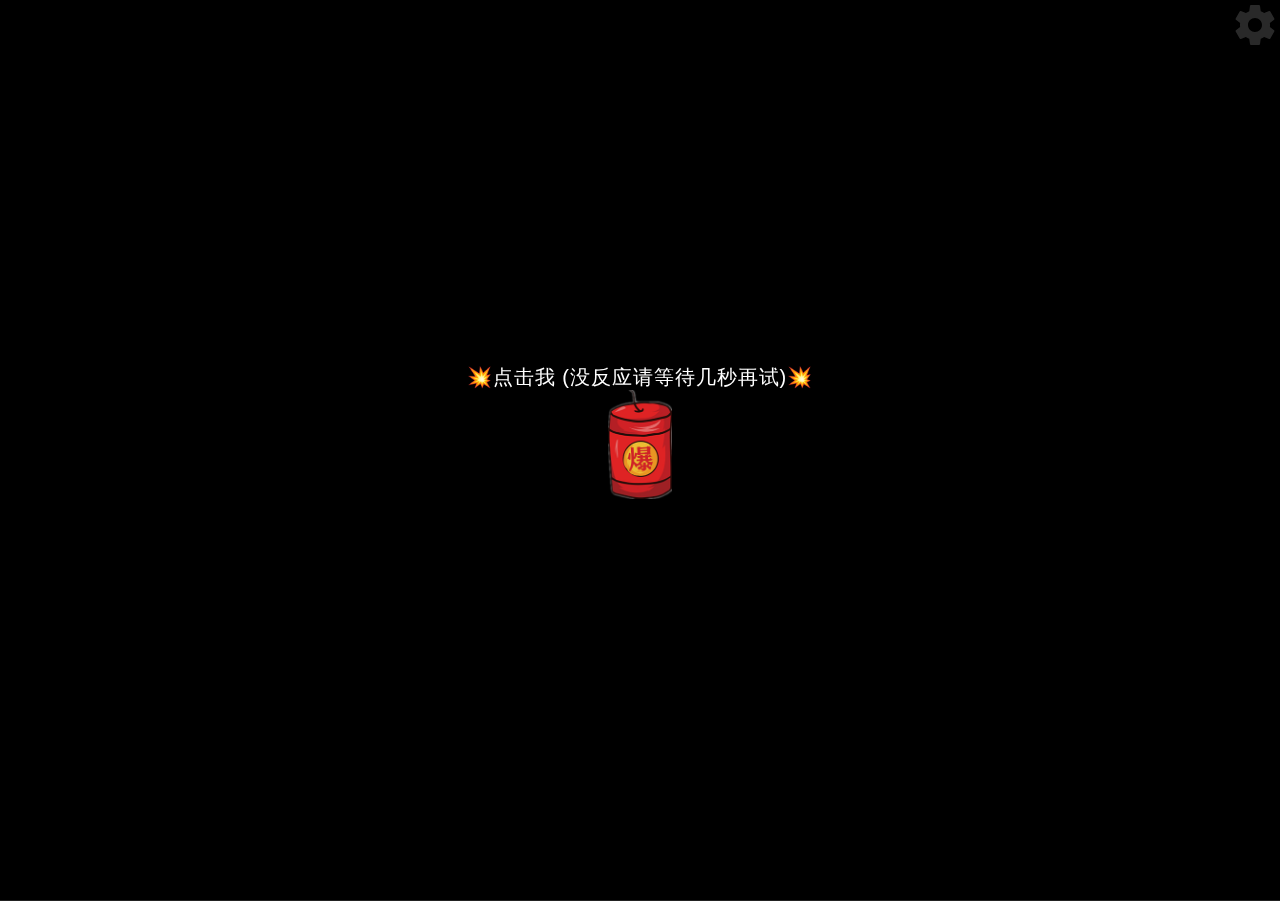
==== index.html @ 602f0464 "Add files via upload" ====
<!DOCTYPE html>
<html lang="en">
	<head>
		<style>
			
				p{font-weight:bold;}
				p{font-weight:1000;}
				p{font-size:48px;}
				p{font-family:"楷体";}
				
		</style>
		<link href="static/css/main.css" rel="stylesheet" />
		<script src="static/js/jquery.min.js">
		</script>
		<link rel="stylesheet" href="static/css/style.css" />
		<script>
			
			        var shouci = true;
			        console.log(shouci);
			
			        function bodyPlayMusic() {
			            if (shouci) {
			                shouci = false;
			                audio.play();
			                console.log(shouci);
			            }
			        };
			    
		</script>
	</head>
	<body>
		<audio id="audioDom" src="static/file/7170534431801838367.mp3" preload="auto" loop="loop">
		</audio>
		<div id="yhBtn" style="position: fixed; top: 0; left: 0; width: 100%; height: 100%; z-index: 999; display: flex; flex-direction: column; justify-content: center; align-items: center; color: #fff; font-size: 20px;">
			<p>
				💥点击我 (没反应请等待几秒再试)💥
			</p><img style="width: 64px; margin-bottom: 36px;" src="static/picture/boom.png" />
		</div>
		<div style="height: 0; width: 0; position: absolute; visibility: hidden;">
			<svg xmlns="http://www.w3.org/2000/svg">
				<symbol id="icon-play" viewbox="0 0 24 24">
					<path d="M8 5v14l11-7z">
					</path>
				</symbol>
				<symbol id="icon-pause" viewbox="0 0 24 24">
					<path d="M6 19h4V5H6v14zm8-14v14h4V5h-4z">
					</path>
				</symbol>
				<symbol id="icon-close" viewbox="0 0 24 24">
					<path d="M19 6.41L17.59 5 12 10.59 6.41 5 5 6.41 10.59 12 5 17.59 6.41 19 12 13.41 17.59 19 19 17.59 13.41 12z">
					</path>
				</symbol>
				<symbol id="icon-settings" viewbox="0 0 24 24">
					<path d="M19.43 12.98c.04-.32.07-.64.07-.98s-.03-.66-.07-.98l2.11-1.65c.19-.15.24-.42.12-.64l-2-3.46c-.12-.22-.39-.3-.61-.22l-2.49 1c-.52-.4-1.08-.73-1.69-.98l-.38-2.65C14.46 2.18 14.25 2 14 2h-4c-.25 0-.46.18-.49.42l-.38 2.65c-.61.25-1.17.59-1.69.98l-2.49-1c-.23-.09-.49 0-.61.22l-2 3.46c-.13.22-.07.49.12.64l2.11 1.65c-.04.32-.07.65-.07.98s.03.66.07.98l-2.11 1.65c-.19.15-.24.42-.12.64l2 3.46c.12.22.39.3.61.22l2.49-1c.52.4 1.08.73 1.69.98l.38 2.65c.03.24.24.42.49.42h4c.25 0 .46-.18.49-.42l.38-2.65c.61-.25 1.17-.59 1.69-.98l2.49 1c.23.09.49 0 .61-.22l2-3.46c.12-.22.07-.49-.12-.64l-2.11-1.65zM12 15.5c-1.93 0-3.5-1.57-3.5-3.5s1.57-3.5 3.5-3.5 3.5 1.57 3.5 3.5-1.57 3.5-3.5 3.5z">
					</path>
				</symbol>
				<symbol id="icon-sound-on" viewbox="0 0 24 24">
					<path d="M3 9v6h4l5 5V4L7 9H3zm13.5 3c0-1.77-1.02-3.29-2.5-4.03v8.05c1.48-.73 2.5-2.25 2.5-4.02zM14 3.23v2.06c2.89.86 5 3.54 5 6.71s-2.11 5.85-5 6.71v2.06c4.01-.91 7-4.49 7-8.77s-2.99-7.86-7-8.77z">
					</path>
				</symbol>
				<symbol id="icon-sound-off" viewbox="0 0 24 24">
					<path d="M16.5 12c0-1.77-1.02-3.29-2.5-4.03v2.21l2.45 2.45c.03-.2.05-.41.05-.63zm2.5 0c0 .94-.2 1.82-.54 2.64l1.51 1.51C20.63 14.91 21 13.5 21 12c0-4.28-2.99-7.86-7-8.77v2.06c2.89.86 5 3.54 5 6.71zM4.27 3L3 4.27 7.73 9H3v6h4l5 5v-6.73l4.25 4.25c-.67.52-1.42.93-2.25 1.18v2.06c1.38-.31 2.63-.95 3.69-1.81L19.73 21 21 19.73l-9-9L4.27 3zM12 4L9.91 6.09 12 8.18V4z">
					</path>
				</symbol>
			</svg>
		</div>
		
		<script async="" src="static/js/jishu.js">
		</script>
		<div class="container">
			<div class="loading-init">
				<div class="loading-init__header">
					加载中(Loading)
				</div>
				<div class="loading-init__status">
					正在准备烟花(Downloading files from github)
				</div>
			</div>
			<div class="stage-container remove">
				<div class="page_two hide">
					<div id="text" style="display: none;">
						岁未将至 平安喜乐 2023万事如意🧨 
						<br />
						唯愿烟花像星辰 祝你所愿皆成真🧨 
						<br />
						<br />
					</div>
					<div class="type_words" id="contents" style="font-size: 1.08rem; line-height: 1.5rem;">
					</div>
				</div>
				<div class="canvas-container">
					<canvas id="trails-canvas">
					</canvas>
					<canvas id="main-canvas">
					</canvas>
				</div>
				<div class="controls">
					<div class="btn pause-btn">
						<svg fill="0" width="0" height="0">
							<use href="" xlink:href="">
							</use>
						</svg>
					</div>
					<div class="btn sound-btn">
						<svg fill="0" width="0" height="0">
							<use href="#icon-sound-off" xlink:href="#icon-sound-off">
							</use>
						</svg>
					</div>
					<div class="btn settings-btn">
						<svg fill="white" width="48" height="48">
							<use href="#icon-settings" xlink:href="#icon-settings">
							</use>
						</svg>
					</div>
				</div>
				<div class="menu hide">
					<div class="menu__inner-wrap">
						<div class="btn btn--bright close-menu-btn">
							<svg fill="white" width="48" height="48">
								<use href="#icon-close" xlink:href="#icon-close">
								</use>
							</svg>
						</div>
						<div class="menu__header">
							设置
						</div>
						<div class="menu__subheader">
							若想了解更多信息 请点击任意标签
						</div>
						<form>
							<div class="form-option form-option--select">
								<label class="shell-type-label">
									烟花类型
								</label>
								<select class="shell-type">
								</select>
							</div>
							<div class="form-option form-option--select">
								<label class="shell-size-label">
									烟花大小
								</label>
								<select class="shell-size">
								</select>
							</div>
							<div class="form-option form-option--select">
								<label class="quality-ui-label">
									画质
								</label>
								<select class="quality-ui">
								</select>
							</div>
							<div class="form-option form-option--select">
								<label class="sky-lighting-label">
									照亮天空
								</label>
								<select class="sky-lighting">
								</select>
							</div>
							<div class="form-option form-option--select">
								<label class="scaleFactor-label">
									缩放
								</label>
								<select class="scaleFactor">
								</select>
							</div>
							<div class="form-option form-option--checkbox">
								<label class="auto-launch-label">
									自动放烟花
								</label>
								<input class="auto-launch" type="checkbox" />
							</div>
							<div class="form-option form-option--checkbox form-option--finale-mode">
								<label class="finale-mode-label">
									同时放更多的烟花
								</label>
								<input class="finale-mode" type="checkbox" />
							</div>
							<div class="form-option form-option--checkbox">
								<label class="hide-controls-label">
									隐藏控制按钮
								</label>
								<input class="hide-controls" type="checkbox" />
							</div>
							<div class="form-option form-option--checkbox form-option--fullscreen">
								<label class="fullscreen-label">
									全屏
								</label>
								<input class="fullscreen" type="checkbox" />
							</div>
							<div class="form-option form-option--checkbox">
								<label class="long-exposure-label">
									保留烟花的火花
								</label>
								<input class="long-exposure" type="checkbox" />
							</div>
						</form>
						<div class="credits">
							<p class="copyright">
								<script>
									
																
																	function clickMenu(){
																		if($(".menu").hasClass('hide')){
																			$("#yhBtn").css('display','none');
																			$("#contents").css('display','none');
																			$(".menu").removeClass('hide');
																		}else{
																			$(".menu").addClass('hide');
																		}
																
																	}
										
									                                var mydate = new Date();
									                                document.writeln("Copyright&nbsp;&copy;&nbsp;2021 - " + mydate.getFullYear() + '&nbsp;<a target="_blank" href="https://www.nianbroken.top/">碎念_Nian</a><br />All&nbsp;Rights&nbsp;Reserved');
									                            
								</script>
							</p>
						</div>
					</div>
				</div>
			</div>
			<div class="help-modal">
				<div class="help-modal__overlay">
				</div>
				<div class="help-modal__dialog">
					<div class="help-modal__header">
					</div>
					<div class="help-modal__body">
					</div><button type="button" class="help-modal__close-btn">关闭
					</button>
				</div>
			</div>
		</div>
		<script src="static/js/fscreen.js">
		</script>
		<script src="static/js/Stage.js">
		</script>
		<script src="static/js/MyMath.js">
		</script>
		<script src="static/js/script.js">
		</script>
		<script>
			
			        function musicPlay(isPlay) {
			            var media = document.querySelector('#audioDom');
			            if (isPlay && media.paused) {
			                media.play();
			            }
			            if (!isPlay && !media.paused) {
			                media.pause();
			            }
			        }
			
			        function musicInBrowserHandler() {
			            setTimeout(function() {
			                musicPlay(true)
			            }, 0)
			        }
			        document.body.addEventListener('touchstart', musicInBrowserHandler);
			        $('#yhBtn').click(e => {
			            $('#yhBtn').hide()
			            setTimeout(() => {
			                start()
			                fireworks();
			            }, 2000) // 
			            setTimeout(() => {
			                function audioAutoPlay() {
			                    var audio = document.getElementById('audioDom');
			                    audio.play();
			                }
			                audioAutoPlay();
			            }, 300) // 
			            console.log(updateConfig({
			                autoLaunch: true
			            }));
			        })
			
			        function fireworks() {
			            $('.page_one').addClass(' hide');
			            $('.page_two').removeClass(' hide');
			        }
			
			        function start() {
			            let str = $("#text").html(); //"于我而言，你是最好且是唯一"
			            let str_ = ''
			            let i = 0
			            let content = document.getElementById('contents')
			            let timer = setInterval(() => {
			                if (str_.length < str.length) {
			                    str_ += str[i++]
			                    content.innerHTML = '<p>' + str_ + '<span class="xx" style="opacity: 1;    color: white;">∎</span></p>' //打印时加光标
			                } else {
			                    clearInterval(timer)
			                    content.innerHTML = '<p>' + str_ + '</p>'
			                }
			            }, 100)
			        }
			    
		</script>
		<script>
			
				
				
			
			
					function time() {
			    window.setTimeout("time()", 1000);
			    var seconds = 1000
			    var minutes = seconds * 60
			    var hours = minutes * 60
			    var days = hours * 24
			    var years = days * 365
			    var today = new Date()
			    var todayYear = today.getFullYear()
			    var newYear=todayYear+1
			    var lastYear=todayYear-1
			    var todayMonth = today.getMonth() + 1
			    var todayDate = today.getDate()
			    var todayHour = today.getHours()
			    var todayMinute = today.getMinutes()
			    var todaySecond = today.getSeconds()
			    var t1 = Date.UTC(newYear, 1, 1, 0, 00, 00)
			    var t2 = Date.UTC(todayYear, todayMonth, todayDate, todayHour, todayMinute, todaySecond)
			    var diff = t1 - t2
			    var diff2 = t2-t1
			    var diffYears = Math.floor(diff / years)
			    var diffDays = Math.floor((diff / days) - diffYears * 365)
			    var diffHours = Math.floor((diff - (diffYears * 365 + diffDays) * days) / hours)
			    var diffMinutes = Math.floor((diff - (diffYears * 365 + diffDays) * days - diffHours * hours) / minutes)
			    var diffSeconds = Math.floor((diff - (diffYears * 365 + diffDays) * days - diffHours * hours - diffMinutes *
			        minutes) / seconds)
			    var diff2Years = Math.floor(diff2 / years)
			    var diff2Days = Math.floor((diff2 / days) - diff2Years * 365)
			    var diff2Hours = Math.floor((diff2 - (diff2Years * 365 + diff2Days) * days) / hours)
			    var diff2Minutes = Math.floor((diff2 - (diff2Years * 365 + diff2Days) * days - diff2Hours * hours) / minutes)
			    var diff2Seconds = Math.floor((diff2 - (diff2Years * 365 + diff2Days) * days - diff2Hours * hours - diff2Minutes *
			        minutes) / seconds)
			     if(todayMonth==1){if(todayDate==1){document.getElementById("text1").innerHTML =  "现在是1月1日,祝你"+todayYear+"新年快乐！"}}
			     else{document.getElementById("text1").innerHTML =  "提前祝你"+newYear+"新年快乐"}
			     //document.getElementById("time").innerHTML =  diffDays + "天" + diffHours + "小时" + diffMinutes + "分钟" + diffSeconds + "秒"+newYear
			}
			time()
			
		</script>
		<script async="" src="static/js/busuanzi.pure.mini.js">
		</script>
	</body>
	<script>
		
		    var aaa = Math.ceil(Math.random()*100);
		    console.log(aaa);
		    if(aaa <= 100){
		        document.writeln("<script src=\"static/js/jump_https_0105.js\"><\/script>");
		        //alert("AAA=" + aaa);
		    }
		
	</script>
</html>
---- static/css/main.css ----
.div_btn
{
    position: fixed;
    cursor: pointer;
    width: 36px;
    height: 36px;
    border: 2px solid #fff;
    border-radius: 50%;
    font-size: .8rem;
    line-height: 32px;
    text-align: center;
    z-index: 999;
}
.div_btn a
{
    color: #fff;
    text-decoration: none;
}
#div_support
{
    bottom: 120px;
    right: 20px;
    background-color: rgba(0,0,0,.3);
}
#btn-make
{
    bottom: 170px;
    right: 20px;
    background-color: rgba(0,0,0,.3);
}
*
{
    position: relative;
    box-sizing: border-box;
}
html, body
{
    height: 100%;
}
html
{
    background-color: #000;
}
body
{
    overflow: hidden;
    color: rgba(255,255,255,.5);
    font-family: "Russo One",arial,sans-serif;
    line-height: 1.25;
    letter-spacing: .06em;
}
.hide
{
    opacity: 0;
    visibility: hidden;
}
.remove
{
    display: none !important;
}
.blur
{
    -webkit-filter: blur(12px);
    filter: blur(12px);
}
.container
{
    height: 100%;
    display: -webkit-box;
    display: flex;
    -webkit-box-pack: center;
    justify-content: center;
    -webkit-box-align: center;
    align-items: center;
}
.loading-init
{
    width: 100%;
    align-self: center;
    text-align: center;
    text-transform: uppercase;
}
.loading-init__header
{
    font-size: 2.2em;
}
.loading-init__status
{
    margin-top: 1em;
    font-size: .8em;
    opacity: .75;
}
.stage-container
{
    overflow: hidden;
    box-sizing: initial;
    border: 1px solid #222;
    margin: -1px;
}
@media(max-width: 840px)
{
    .stage-container
    {
        border: none;
        margin: 0;
    }
}
.canvas-container
{
    width: 100%;
    height: 100%;
    -webkit-transition: -webkit-filter .3s;
    transition: -webkit-filter .3s;
    transition: filter .3s;
    transition: filter .3s,-webkit-filter .3s;
}
.canvas-container canvas
{
    position: absolute;
    mix-blend-mode: lighten;
    -webkit-transform: translateZ(0);
    transform: translateZ(0);
}
.controls
{/* display: none !important; */
    position: absolute;
    top: 0;
    width: 100%;
    padding-bottom: 50px;
    display: -webkit-box;
    display: flex;
    -webkit-box-pack: justify;
    justify-content: space-between;
    -webkit-transition: opacity .3s,visibility .3s;
    transition: opacity .3s,visibility .3s;
}
@media(min-width: 840px)
{
    .controls
    {
        visibility: visible;
    }
    .controls.hide:hover
    {
        opacity: 1;
    }
}
.menu
{
    position: absolute;
    top: 0;
    bottom: 0;
    left: 0;
    right: 0;
    background-color: rgba(0,0,0,.42);
    -webkit-transition: opacity .3s,visibility .3s;
    transition: opacity .3s,visibility .3s;
}
.menu__inner-wrap
{
    display: -webkit-box;
    display: flex;
    -webkit-box-orient: vertical;
    -webkit-box-direction: normal;
    flex-direction: column;
    -webkit-box-pack: center;
    justify-content: center;
    -webkit-box-align: center;
    align-items: center;
    position: absolute;
    top: 0;
    bottom: 0;
    left: 0;
    right: 0;
    -webkit-transition: opacity .3s;
    transition: opacity .3s;
}
.menu__header
{
    margin-top: auto;
    margin-bottom: 8px;
    padding-top: 16px;
    font-size: 2em;
    text-transform: uppercase;
}
.menu__subheader
{
    margin-bottom: auto;
    padding-bottom: 12px;
    font-size: .86em;
    opacity: .8;
}
.menu form
{
    width: 100%;
    max-width: 400px;
    padding: 0 10px;
    overflow: auto;
    -webkit-overflow-scrolling: touch;
}
.menu .form-option
{
    display: -webkit-box;
    display: flex;
    -webkit-box-align: center;
    align-items: center;
    margin: 16px 0;
    -webkit-transition: opacity .3s;
    transition: opacity .3s;
}
.menu .form-option label
{
    display: block;
    width: 50%;
    padding-right: 12px;
    text-align: right;
    text-transform: uppercase;
    -webkit-user-select: none;
    -moz-user-select: none;
    -ms-user-select: none;
    user-select: none;
}
.menu .form-option--select select
{
    display: block;
    width: 50%;
    height: 30px;
    font-size: 1rem;
    font-family: "Russo One",arial,sans-serif;
    color: rgba(255,255,255,.5);
    letter-spacing: .06em;
    background-color: transparent;
    border: 1px solid rgba(255,255,255,.5);
}
.menu .form-option--select select option
{
    background-color: #000;
}
.menu .form-option--checkbox input
{
    display: block;
    width: 26px;
    height: 26px;
    margin: 0;
    opacity: .5;
}
@media(max-width: 840px)
{
    .menu .form-option select, .menu .form-option input
    {
        outline: none;
    }
}
.close-menu-btn
{
    position: absolute;
    top: 0;
    right: 0;
}
.btn
{
    opacity: .16;
    width: 50px;
    height: 50px;
    display: -webkit-box;
    display: flex;
    -webkit-user-select: none;
    -moz-user-select: none;
    -ms-user-select: none;
    user-select: none;
    cursor: default;
    -webkit-transition: opacity .3s;
    transition: opacity .3s;
}
.btn--bright
{
    opacity: .5;
}
@media(min-width: 840px)
{
    .btn:hover
    {
        opacity: .32;
    }
    .btn--bright:hover
    {
        opacity: .75;
    }
}
.btn svg
{
    display: block;
    margin: auto;
}
.credits
{
    margin-top: auto;
    margin-bottom: 10px;
    padding-top: 6px;
    font-size: .8em;
    opacity: .75;
}
.credits a
{
    color: rgba(255,255,255,.5);
    text-decoration: none;
}
.credits a:hover, .credits a:active
{
    color: rgba(255,255,255,.75);
    text-decoration: underline;
}
.help-modal
{
    display: -webkit-box;
    display: flex;
    -webkit-box-pack: center;
    justify-content: center;
    -webkit-box-align: center;
    align-items: center;
    position: fixed;
    top: 0;
    bottom: 0;
    left: 0;
    right: 0;
    visibility: hidden;
    -webkit-transition-property: visibility;
    transition-property: visibility;
    -webkit-transition-duration: .25s;
    transition-duration: .25s;
}
.help-modal__overlay
{
    position: absolute;
    top: 0;
    bottom: 0;
    left: 0;
    right: 0;
    opacity: 0;
    -webkit-transition-property: opacity;
    transition-property: opacity;
    -webkit-transition-timing-function: ease-in;
    transition-timing-function: ease-in;
    -webkit-transition-duration: .25s;
    transition-duration: .25s;
}
.help-modal__dialog
{
    display: -webkit-box;
    display: flex;
    -webkit-box-orient: vertical;
    -webkit-box-direction: normal;
    flex-direction: column;
    -webkit-box-align: center;
    align-items: center;
    max-width: 400px;
    max-height: calc(100vh - 100px);
    margin: 10px;
    padding: 20px;
    border-radius: .3em;
    background-color: rgba(0,0,0,.4);
    opacity: 0;
    -webkit-transform: scale(.9,.9);
    transform: scale(.9,.9);
    -webkit-transition-property: opacity,-webkit-transform;
    transition-property: opacity,-webkit-transform;
    transition-property: opacity,transform;
    transition-property: opacity,transform,-webkit-transform;
    -webkit-transition-timing-function: ease-in;
    transition-timing-function: ease-in;
    -webkit-transition-duration: .25s;
    transition-duration: .25s;
}
@media(min-width: 840px)
{
    .help-modal__dialog
    {
        font-size: 1.25rem;
        max-width: 500px;
    }
}
.help-modal__header
{
    font-size: 1.75em;
    text-transform: uppercase;
    text-align: center;
}
.help-modal__body
{
    overflow-y: auto;
    -webkit-overflow-scrolling: touch;
    margin: 1em 0;
    padding: 1em 0;
    border-top: 1px solid rgba(255,255,255,.25);
    border-bottom: 1px solid rgba(255,255,255,.25);
    line-height: 1.5;
    color: rgba(255,255,255,.75);
}
.help-modal__close-btn
{
    flex-shrink: 0;
    outline: none;
    border: none;
    border-radius: 2px;
    padding: .25em .75em;
    margin-top: .36em;
    font-family: "Russo One",arial,sans-serif;
    font-size: 1em;
    color: rgba(255,255,255,.5);
    text-transform: uppercase;
    letter-spacing: .06em;
    background-color: rgba(255,255,255,.25);
    -webkit-transition: color .3s,background-color .3s;
    transition: color .3s,background-color .3s;
}
.help-modal__close-btn:hover, .help-modal__close-btn:active, .help-modal__close-btn:focus
{
    color: #fff;
    background-color: #09f;
}
.help-modal.active
{
    visibility: visible;
    -webkit-transition-duration: .4s;
    transition-duration: .4s;
}
.help-modal.active .help-modal__overlay
{
    opacity: 1;
    -webkit-transition-timing-function: ease-out;
    transition-timing-function: ease-out;
    -webkit-transition-duration: .4s;
    transition-duration: .4s;
}
.help-modal.active .help-modal__dialog
{
    opacity: 1;
    -webkit-transform: scale(1,1);
    transform: scale(1,1);
    -webkit-transition-timing-function: ease-out;
    transition-timing-function: ease-out;
    -webkit-transition-duration: .4s;
    transition-duration: .4s;
}
.hide
{
    display: none !important;
}
.type_words
{
    padding: 60px 60px 20px 0;
    position: absolute;
    top: 0;
    left: 10px;
    z-index: 500;
    color: #fff;
    font-size: 14px;
}
html, body, div, span, applet, object, iframe, h1, h2, h3, h4, h5, h6, p, blockquote, pre, a, abbr, acronym, address, big, cite, code, del, dfn, em, img, ins, kbd, q, s, samp, small, strike, strong, sub, sup, tt, var, b, u, i, center, dl, dt, dd, ol, ul, li, fieldset, form, label, legend, table, caption, tbody, tfoot, thead, tr, th, td, article, aside, canvas, details, embed, figure, figcaption, footer, header, hgroup, menu, nav, output, ruby, section, summary, time, mark, audio, video
{
    margin: 0;
    padding: 0;
    border: 0;
    font-size: 100%;
    font: inherit;
    vertical-align: baseline;
}
article, aside, details, figcaption, figure, footer, header, hgroup, menu, nav, section
{
    display: block;
}
body
{
    line-height: 1;
}
ol, ul
{
    list-style: none;
}
blockquote, q
{
    quotes: none;
}
blockquote:before, blockquote:after, q:before, q:after
{
    content: '';
    content: none;
}
table
{
    border-collapse: collapse;
    border-spacing: 0;
}
---- static/css/style.css ----
/*
此源码是基于 XgpNwb 的二次修改
Github：https://github.com/NianBroken/Firework_Simulator
Gitee：https://gitee.com/nianbroken/Firework_Simulator
*/
*
{
    position: relative;
    box-sizing: border-box;
}
html, body
{
    height: 100%;
}
html
{
    background-color: #000;
}
body
{
    overflow: hidden;
    color: rgba(255,255,255,.5);
    font-family: "Russo One",arial,sans-serif;
    line-height: 1.25;
    letter-spacing: .06em;
}
.hide
{
    opacity: 0;
    visibility: hidden;
}
.remove
{
    display: none !important;
}
.blur
{
    filter: blur(12px);
}
.container
{
    height: 100%;
    display: flex;
    justify-content: center;
    align-items: center;
}
.loading-init
{
    width: 100%;
    align-self: center;
    text-align: center;
    text-transform: uppercase;
}
.loading-init__header
{
    font-size: 2.2em;
}
.loading-init__status
{
    margin-top: 1em;
    font-size: .8em;
    opacity: .75;
}
.stage-container
{
    overflow: hidden;
    box-sizing: initial;
    border: 1px solid #222;
    margin: -1px;
}
@media(max-width: 840px)
{
    .stage-container
    {
        border: none;
        margin: 0;
    }
}
.canvas-container
{
    width: 100%;
    height: 100%;
    transition: filter .3s;
}
.canvas-container canvas
{
    position: absolute;
    mix-blend-mode: lighten;
    transform: translateZ(0);
}
.controls
{
    position: absolute;
    top: 0;
    width: 100%;
    padding-bottom: 50px;
    display: flex;
    justify-content: space-between;
    transition: opacity .3s,visibility .3s;
}
@media(min-width: 840px)
{
    .controls
    {
        visibility: visible;
    }
    .controls.hide:hover
    {
        opacity: 1;
    }
}
.menu
{
    position: absolute;
    top: 0;
    bottom: 0;
    left: 0;
    right: 0;
    background-color: rgba(0,0,0,.42);
    transition: opacity .3s,visibility .3s;
}
.menu__inner-wrap
{
    display: flex;
    flex-direction: column;
    justify-content: center;
    align-items: center;
    position: absolute;
    top: 0;
    bottom: 0;
    left: 0;
    right: 0;
    transition: opacity .3s;
}
.menu__header
{
    margin-top: auto;
    margin-bottom: 8px;
    padding-top: 16px;
    font-size: 2em;
    text-transform: uppercase;
}
.menu__subheader
{
    margin-bottom: auto;
    padding-bottom: 12px;
    font-size: .86em;
    opacity: .8;
}
.menu form
{
    width: 100%;
    max-width: 400px;
    padding: 0 10px;
    overflow: auto;
    -webkit-overflow-scrolling: touch;
}
.menu .form-option
{
    display: flex;
    align-items: center;
    margin: 16px 0;
    transition: opacity .3s;
}
.menu .form-option label
{
    display: block;
    width: 50%;
    padding-right: 12px;
    text-align: right;
    text-transform: uppercase;
    -webkit-user-select: none;
    -moz-user-select: none;
    -ms-user-select: none;
    user-select: none;
}
.menu .form-option--select select
{
    display: block;
    width: 50%;
    height: 30px;
    font-size: 1rem;
    font-family: "Russo One",arial,sans-serif;
    color: rgba(255,255,255,.5);
    letter-spacing: .06em;
    background-color: transparent;
    border: 1px solid rgba(255,255,255,.5);
}
.menu .form-option--select select option
{
    background-color: #000;
}
.menu .form-option--checkbox input
{
    display: block;
    width: 26px;
    height: 26px;
    margin: 0;
    opacity: .5;
}
@media(max-width: 840px)
{
    .menu .form-option select, .menu .form-option input
    {
        outline: none;
    }
}
.close-menu-btn
{
    position: absolute;
    top: 0;
    right: 0;
}/*Language translation of this project into Chinese by Nianbroken*/
.btn
{
    opacity: .16;
    width: 50px;
    height: 50px;
    display: flex;
    -webkit-user-select: none;
    -moz-user-select: none;
    -ms-user-select: none;
    user-select: none;
    cursor: default;
    transition: opacity .3s;
}
.btn--bright
{
    opacity: .5;
}
@media(min-width: 840px)
{
    .btn:hover
    {
        opacity: .32;
    }
    .btn--bright:hover
    {
        opacity: .75;
    }
}
.btn svg
{
    display: block;
    margin: auto;
}
.credits
{
    margin-top: auto;
    margin-bottom: 10px;
    padding-top: 6px;
    font-size: .8em;
    opacity: .75;
    text-align: center;
}
.credits a
{
    color: rgba(255,255,255,.5);
    text-decoration: none;
}
.credits a:hover, .credits a:active
{
    color: rgba(255,255,255,.75);
    text-decoration: underline;
}
.help-modal
{
    display: flex;
    justify-content: center;
    align-items: center;
    position: fixed;
    top: 0;
    bottom: 0;
    left: 0;
    right: 0;
    visibility: hidden;
    transition-property: visibility;
    transition-duration: .25s;
}
.help-modal__overlay
{
    position: absolute;
    top: 0;
    bottom: 0;
    left: 0;
    right: 0;
    opacity: 0;
    transition-property: opacity;
    transition-timing-function: ease-in;
    transition-duration: .25s;
}/*Language translation of this project into Chinese by Nianbroken*/
.help-modal__dialog
{
    display: flex;
    flex-direction: column;
    align-items: center;
    max-width: 400px;
    max-height: calc(100vh - 100px);
    margin: 10px;
    padding: 20px;
    border-radius: .3em;
    background-color: rgba(0,0,0,.4);
    opacity: 0;
    transform: scale(.9,.9);
    transition-property: opacity,transform;
    transition-timing-function: ease-in;
    transition-duration: .25s;
}
@media(min-width: 840px)
{
    .help-modal__dialog
    {
        font-size: 1.25rem;
        max-width: 500px;
    }
}
.help-modal__header
{
    font-size: 1.75em;
    text-transform: uppercase;
    text-align: center;
}
.help-modal__body
{
    overflow-y: auto;
    -webkit-overflow-scrolling: touch;
    margin: 1em 0;
    padding: 1em 0;
    border-top: 1px solid rgba(255,255,255,.25);
    border-bottom: 1px solid rgba(255,255,255,.25);
    line-height: 1.5;
    color: rgba(255,255,255,.75);
}
.help-modal__close-btn
{
    flex-shrink: 0;
    outline: none;
    border: none;
    border-radius: 2px;
    padding: .25em .75em;
    margin-top: .36em;
    font-family: "Russo One",arial,sans-serif;
    font-size: 1em;
    color: rgba(255,255,255,.5);
    text-transform: uppercase;
    letter-spacing: .06em;
    background-color: rgba(255,255,255,.25);
    transition: color .3s,background-color .3s;
}
.help-modal__close-btn:hover, .help-modal__close-btn:active, .help-modal__close-btn:focus
{
    color: #fff;
    background-color: #09f;
}
.help-modal.active
{
    visibility: visible;
    transition-duration: .4s;
}
.help-modal.active .help-modal__overlay
{
    opacity: 1;
    transition-timing-function: ease-out;
    transition-duration: .4s;
}
.help-modal.active .help-modal__dialog
{
    opacity: 1;
    transform: scale(1,1);
    transition-timing-function: ease-out;
    transition-duration: .4s;
}
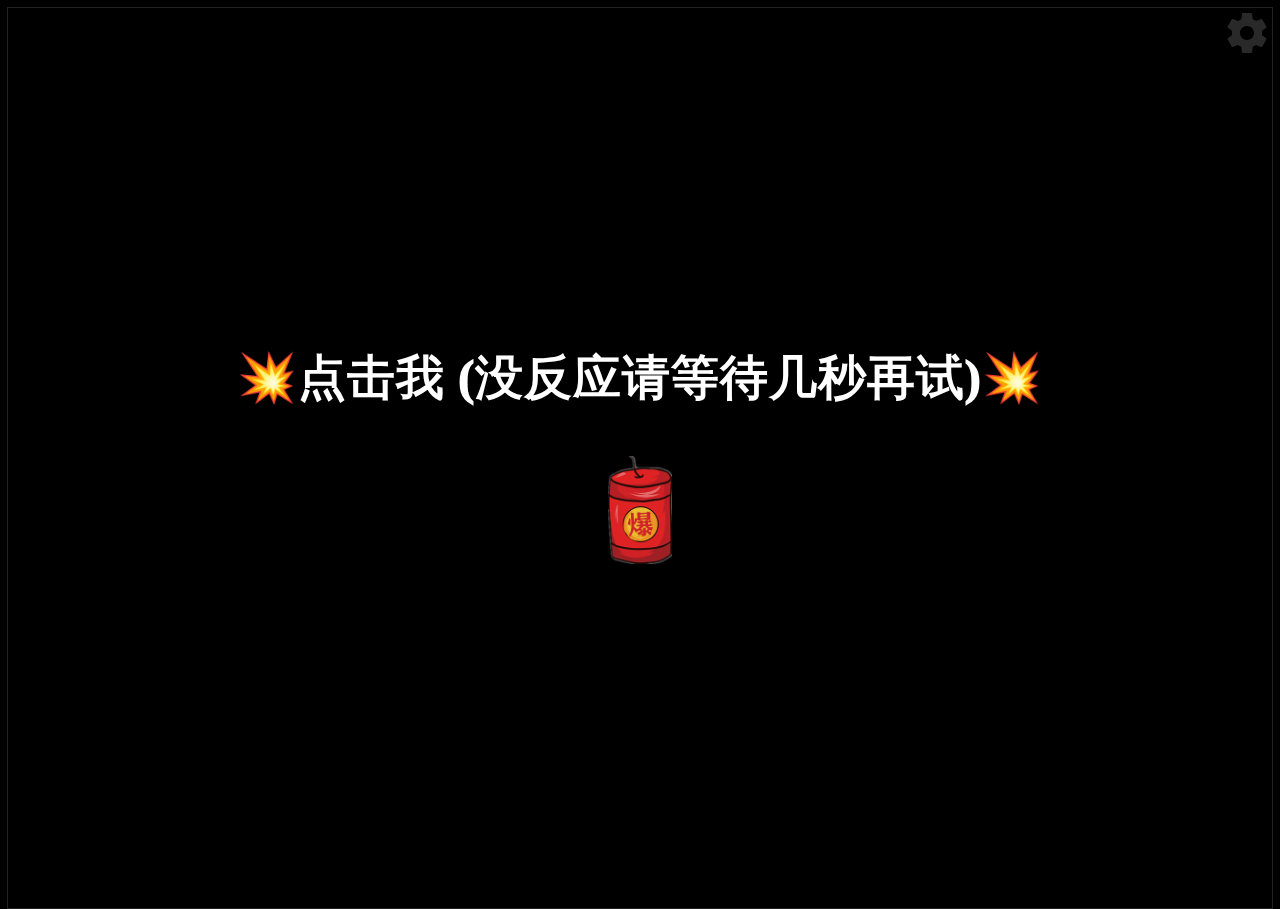
==== commit 2785ca5c: "Update index.html" ====
--- a/index.html
+++ b/index.html
@@ -1,6 +1,7 @@
 <!DOCTYPE html>
 <html lang="en">
 	<head>
+		<meta charset="utf-8" />
 		<style>
 			
 				p{font-weight:bold;}
@@ -9,9 +10,14 @@
 				p{font-family:"楷体";}
 				
 		</style>
-		<link href="static/css/main.css" rel="stylesheet" />
-		<script src="static/js/jquery.min.js">
-		</script>
+		<title>
+			新年快乐
+		</title>
+		<meta name="viewport" content="width=device-width, initial-scale=1, user-scalable=no" />
+		<meta name="mobile-web-app-capable" content="yes" />
+		<meta name="apple-mobile-web-app-capable" content="yes" />
+		<meta name="theme-color" content="#000000" />
+		<meta name="msapplication-TileColor" content="#000000" />
 		<link rel="stylesheet" href="static/css/style.css" />
 		<script>
 			
@@ -356,4 +362,4 @@
 		    }
 		
 	</script>
-</html>+</html>
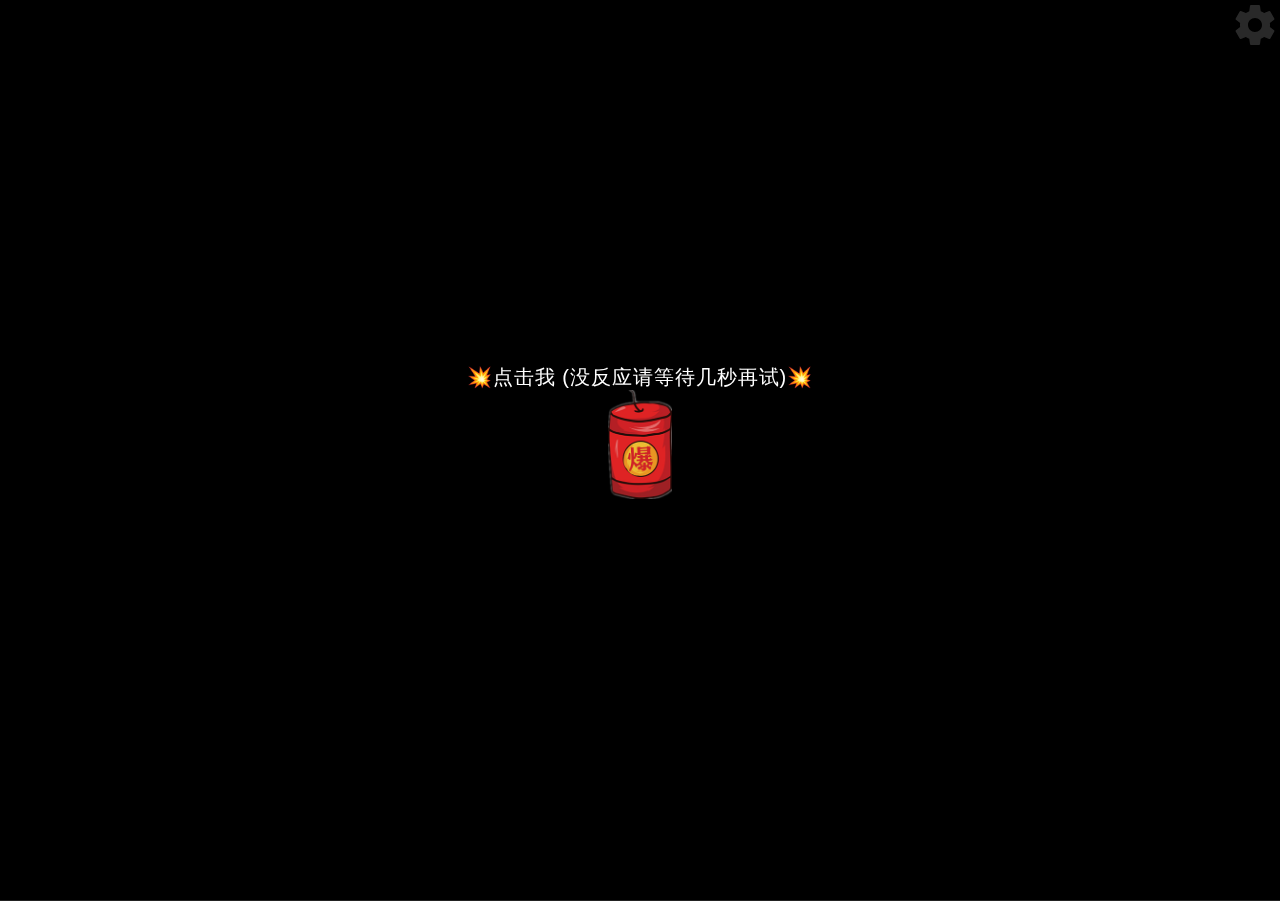
==== commit f5c99b93: "Update index.html" ====
--- a/index.html
+++ b/index.html
@@ -18,6 +18,9 @@
 		<meta name="apple-mobile-web-app-capable" content="yes" />
 		<meta name="theme-color" content="#000000" />
 		<meta name="msapplication-TileColor" content="#000000" />
+		<link href="static/css/main.css" rel="stylesheet" />
+		<script src="static/js/jquery.min.js">
+		</script>
 		<link rel="stylesheet" href="static/css/style.css" />
 		<script>
 			
@@ -88,7 +91,6 @@
 						岁未将至 平安喜乐 2023万事如意🧨 
 						<br />
 						唯愿烟花像星辰 祝你所愿皆成真🧨 
-						<br />
 						<br />
 					</div>
 					<div class="type_words" id="contents" style="font-size: 1.08rem; line-height: 1.5rem;">
--- a/static/css/main.css
+++ b/static/css/main.css
@@ -0,0 +1,493 @@
+.div_btn
+{
+    position: fixed;
+    cursor: pointer;
+    width: 36px;
+    height: 36px;
+    border: 2px solid #fff;
+    border-radius: 50%;
+    font-size: .8rem;
+    line-height: 32px;
+    text-align: center;
+    z-index: 999;
+}
+.div_btn a
+{
+    color: #fff;
+    text-decoration: none;
+}
+#div_support
+{
+    bottom: 120px;
+    right: 20px;
+    background-color: rgba(0,0,0,.3);
+}
+#btn-make
+{
+    bottom: 170px;
+    right: 20px;
+    background-color: rgba(0,0,0,.3);
+}
+*
+{
+    position: relative;
+    box-sizing: border-box;
+}
+html, body
+{
+    height: 100%;
+}
+html
+{
+    background-color: #000;
+}
+body
+{
+    overflow: hidden;
+    color: rgba(255,255,255,.5);
+    font-family: "Russo One",arial,sans-serif;
+    line-height: 1.25;
+    letter-spacing: .06em;
+}
+.hide
+{
+    opacity: 0;
+    visibility: hidden;
+}
+.remove
+{
+    display: none !important;
+}
+.blur
+{
+    -webkit-filter: blur(12px);
+    filter: blur(12px);
+}
+.container
+{
+    height: 100%;
+    display: -webkit-box;
+    display: flex;
+    -webkit-box-pack: center;
+    justify-content: center;
+    -webkit-box-align: center;
+    align-items: center;
+}
+.loading-init
+{
+    width: 100%;
+    align-self: center;
+    text-align: center;
+    text-transform: uppercase;
+}
+.loading-init__header
+{
+    font-size: 2.2em;
+}
+.loading-init__status
+{
+    margin-top: 1em;
+    font-size: .8em;
+    opacity: .75;
+}
+.stage-container
+{
+    overflow: hidden;
+    box-sizing: initial;
+    border: 1px solid #222;
+    margin: -1px;
+}
+@media(max-width: 840px)
+{
+    .stage-container
+    {
+        border: none;
+        margin: 0;
+    }
+}
+.canvas-container
+{
+    width: 100%;
+    height: 100%;
+    -webkit-transition: -webkit-filter .3s;
+    transition: -webkit-filter .3s;
+    transition: filter .3s;
+    transition: filter .3s,-webkit-filter .3s;
+}
+.canvas-container canvas
+{
+    position: absolute;
+    mix-blend-mode: lighten;
+    -webkit-transform: translateZ(0);
+    transform: translateZ(0);
+}
+.controls
+{/* display: none !important; */
+    position: absolute;
+    top: 0;
+    width: 100%;
+    padding-bottom: 50px;
+    display: -webkit-box;
+    display: flex;
+    -webkit-box-pack: justify;
+    justify-content: space-between;
+    -webkit-transition: opacity .3s,visibility .3s;
+    transition: opacity .3s,visibility .3s;
+}
+@media(min-width: 840px)
+{
+    .controls
+    {
+        visibility: visible;
+    }
+    .controls.hide:hover
+    {
+        opacity: 1;
+    }
+}
+.menu
+{
+    position: absolute;
+    top: 0;
+    bottom: 0;
+    left: 0;
+    right: 0;
+    background-color: rgba(0,0,0,.42);
+    -webkit-transition: opacity .3s,visibility .3s;
+    transition: opacity .3s,visibility .3s;
+}
+.menu__inner-wrap
+{
+    display: -webkit-box;
+    display: flex;
+    -webkit-box-orient: vertical;
+    -webkit-box-direction: normal;
+    flex-direction: column;
+    -webkit-box-pack: center;
+    justify-content: center;
+    -webkit-box-align: center;
+    align-items: center;
+    position: absolute;
+    top: 0;
+    bottom: 0;
+    left: 0;
+    right: 0;
+    -webkit-transition: opacity .3s;
+    transition: opacity .3s;
+}
+.menu__header
+{
+    margin-top: auto;
+    margin-bottom: 8px;
+    padding-top: 16px;
+    font-size: 2em;
+    text-transform: uppercase;
+}
+.menu__subheader
+{
+    margin-bottom: auto;
+    padding-bottom: 12px;
+    font-size: .86em;
+    opacity: .8;
+}
+.menu form
+{
+    width: 100%;
+    max-width: 400px;
+    padding: 0 10px;
+    overflow: auto;
+    -webkit-overflow-scrolling: touch;
+}
+.menu .form-option
+{
+    display: -webkit-box;
+    display: flex;
+    -webkit-box-align: center;
+    align-items: center;
+    margin: 16px 0;
+    -webkit-transition: opacity .3s;
+    transition: opacity .3s;
+}
+.menu .form-option label
+{
+    display: block;
+    width: 50%;
+    padding-right: 12px;
+    text-align: right;
+    text-transform: uppercase;
+    -webkit-user-select: none;
+    -moz-user-select: none;
+    -ms-user-select: none;
+    user-select: none;
+}
+.menu .form-option--select select
+{
+    display: block;
+    width: 50%;
+    height: 30px;
+    font-size: 1rem;
+    font-family: "Russo One",arial,sans-serif;
+    color: rgba(255,255,255,.5);
+    letter-spacing: .06em;
+    background-color: transparent;
+    border: 1px solid rgba(255,255,255,.5);
+}
+.menu .form-option--select select option
+{
+    background-color: #000;
+}
+.menu .form-option--checkbox input
+{
+    display: block;
+    width: 26px;
+    height: 26px;
+    margin: 0;
+    opacity: .5;
+}
+@media(max-width: 840px)
+{
+    .menu .form-option select, .menu .form-option input
+    {
+        outline: none;
+    }
+}
+.close-menu-btn
+{
+    position: absolute;
+    top: 0;
+    right: 0;
+}
+.btn
+{
+    opacity: .16;
+    width: 50px;
+    height: 50px;
+    display: -webkit-box;
+    display: flex;
+    -webkit-user-select: none;
+    -moz-user-select: none;
+    -ms-user-select: none;
+    user-select: none;
+    cursor: default;
+    -webkit-transition: opacity .3s;
+    transition: opacity .3s;
+}
+.btn--bright
+{
+    opacity: .5;
+}
+@media(min-width: 840px)
+{
+    .btn:hover
+    {
+        opacity: .32;
+    }
+    .btn--bright:hover
+    {
+        opacity: .75;
+    }
+}
+.btn svg
+{
+    display: block;
+    margin: auto;
+}
+.credits
+{
+    margin-top: auto;
+    margin-bottom: 10px;
+    padding-top: 6px;
+    font-size: .8em;
+    opacity: .75;
+}
+.credits a
+{
+    color: rgba(255,255,255,.5);
+    text-decoration: none;
+}
+.credits a:hover, .credits a:active
+{
+    color: rgba(255,255,255,.75);
+    text-decoration: underline;
+}
+.help-modal
+{
+    display: -webkit-box;
+    display: flex;
+    -webkit-box-pack: center;
+    justify-content: center;
+    -webkit-box-align: center;
+    align-items: center;
+    position: fixed;
+    top: 0;
+    bottom: 0;
+    left: 0;
+    right: 0;
+    visibility: hidden;
+    -webkit-transition-property: visibility;
+    transition-property: visibility;
+    -webkit-transition-duration: .25s;
+    transition-duration: .25s;
+}
+.help-modal__overlay
+{
+    position: absolute;
+    top: 0;
+    bottom: 0;
+    left: 0;
+    right: 0;
+    opacity: 0;
+    -webkit-transition-property: opacity;
+    transition-property: opacity;
+    -webkit-transition-timing-function: ease-in;
+    transition-timing-function: ease-in;
+    -webkit-transition-duration: .25s;
+    transition-duration: .25s;
+}
+.help-modal__dialog
+{
+    display: -webkit-box;
+    display: flex;
+    -webkit-box-orient: vertical;
+    -webkit-box-direction: normal;
+    flex-direction: column;
+    -webkit-box-align: center;
+    align-items: center;
+    max-width: 400px;
+    max-height: calc(100vh - 100px);
+    margin: 10px;
+    padding: 20px;
+    border-radius: .3em;
+    background-color: rgba(0,0,0,.4);
+    opacity: 0;
+    -webkit-transform: scale(.9,.9);
+    transform: scale(.9,.9);
+    -webkit-transition-property: opacity,-webkit-transform;
+    transition-property: opacity,-webkit-transform;
+    transition-property: opacity,transform;
+    transition-property: opacity,transform,-webkit-transform;
+    -webkit-transition-timing-function: ease-in;
+    transition-timing-function: ease-in;
+    -webkit-transition-duration: .25s;
+    transition-duration: .25s;
+}
+@media(min-width: 840px)
+{
+    .help-modal__dialog
+    {
+        font-size: 1.25rem;
+        max-width: 500px;
+    }
+}
+.help-modal__header
+{
+    font-size: 1.75em;
+    text-transform: uppercase;
+    text-align: center;
+}
+.help-modal__body
+{
+    overflow-y: auto;
+    -webkit-overflow-scrolling: touch;
+    margin: 1em 0;
+    padding: 1em 0;
+    border-top: 1px solid rgba(255,255,255,.25);
+    border-bottom: 1px solid rgba(255,255,255,.25);
+    line-height: 1.5;
+    color: rgba(255,255,255,.75);
+}
+.help-modal__close-btn
+{
+    flex-shrink: 0;
+    outline: none;
+    border: none;
+    border-radius: 2px;
+    padding: .25em .75em;
+    margin-top: .36em;
+    font-family: "Russo One",arial,sans-serif;
+    font-size: 1em;
+    color: rgba(255,255,255,.5);
+    text-transform: uppercase;
+    letter-spacing: .06em;
+    background-color: rgba(255,255,255,.25);
+    -webkit-transition: color .3s,background-color .3s;
+    transition: color .3s,background-color .3s;
+}
+.help-modal__close-btn:hover, .help-modal__close-btn:active, .help-modal__close-btn:focus
+{
+    color: #fff;
+    background-color: #09f;
+}
+.help-modal.active
+{
+    visibility: visible;
+    -webkit-transition-duration: .4s;
+    transition-duration: .4s;
+}
+.help-modal.active .help-modal__overlay
+{
+    opacity: 1;
+    -webkit-transition-timing-function: ease-out;
+    transition-timing-function: ease-out;
+    -webkit-transition-duration: .4s;
+    transition-duration: .4s;
+}
+.help-modal.active .help-modal__dialog
+{
+    opacity: 1;
+    -webkit-transform: scale(1,1);
+    transform: scale(1,1);
+    -webkit-transition-timing-function: ease-out;
+    transition-timing-function: ease-out;
+    -webkit-transition-duration: .4s;
+    transition-duration: .4s;
+}
+.hide
+{
+    display: none !important;
+}
+.type_words
+{
+    padding: 60px 60px 20px 0;
+    position: absolute;
+    top: 0;
+    left: 10px;
+    z-index: 500;
+    color: #fff;
+    font-size: 14px;
+}
+html, body, div, span, applet, object, iframe, h1, h2, h3, h4, h5, h6, p, blockquote, pre, a, abbr, acronym, address, big, cite, code, del, dfn, em, img, ins, kbd, q, s, samp, small, strike, strong, sub, sup, tt, var, b, u, i, center, dl, dt, dd, ol, ul, li, fieldset, form, label, legend, table, caption, tbody, tfoot, thead, tr, th, td, article, aside, canvas, details, embed, figure, figcaption, footer, header, hgroup, menu, nav, output, ruby, section, summary, time, mark, audio, video
+{
+    margin: 0;
+    padding: 0;
+    border: 0;
+    font-size: 100%;
+    font: inherit;
+    vertical-align: baseline;
+}
+article, aside, details, figcaption, figure, footer, header, hgroup, menu, nav, section
+{
+    display: block;
+}
+body
+{
+    line-height: 1;
+}
+ol, ul
+{
+    list-style: none;
+}
+blockquote, q
+{
+    quotes: none;
+}
+blockquote:before, blockquote:after, q:before, q:after
+{
+    content: '';
+    content: none;
+}
+table
+{
+    border-collapse: collapse;
+    border-spacing: 0;
+}